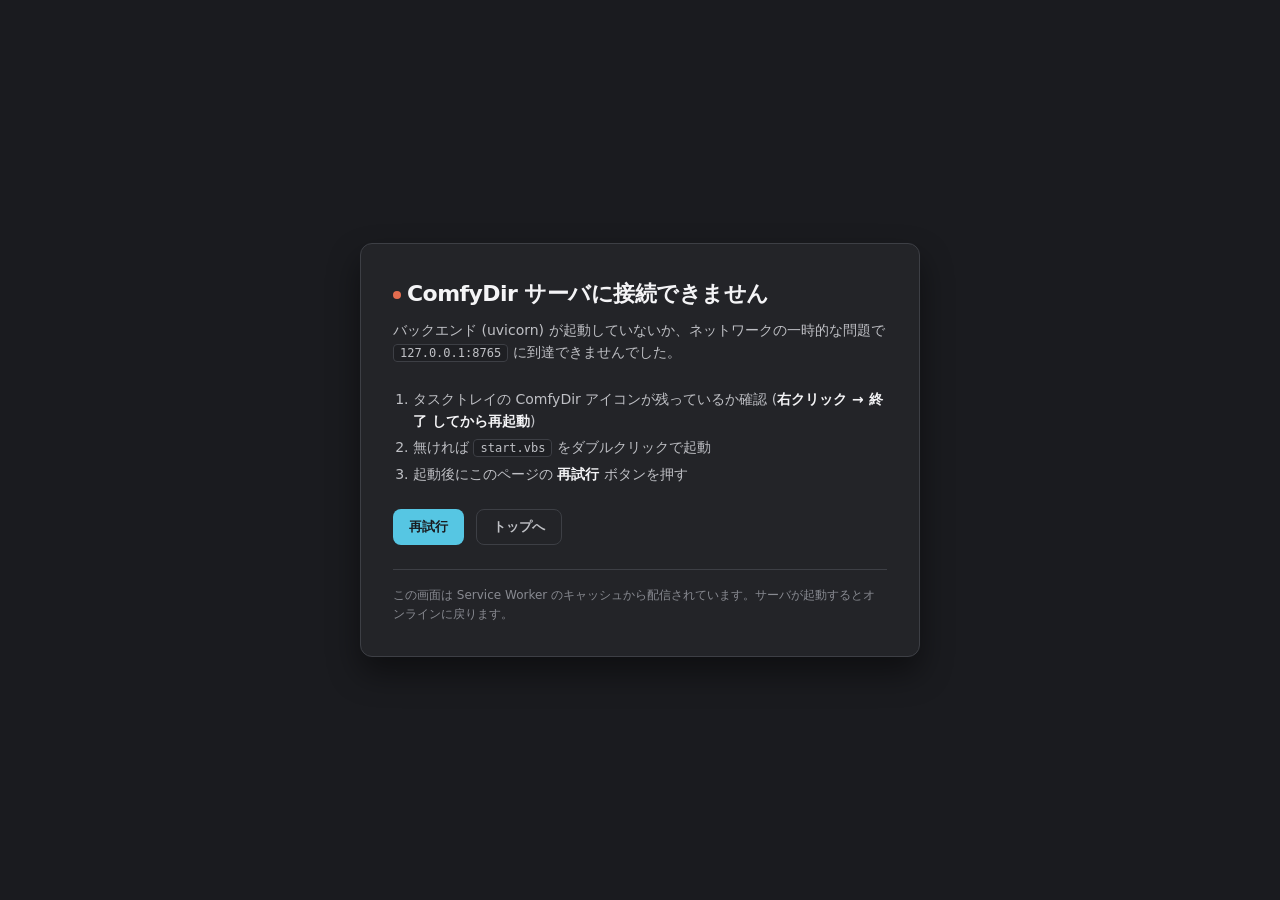
==== src/comfy_image_organizer/static/offline.html @ faddd29d "ComfyDir を PWA 化 (manifest + Service Worker + タスクトレイ launcher) - pystray + uvicorn thread でタスクトレイ常駐 " ====
<!doctype html>
<html lang="ja" data-theme="dark">
<head>
  <meta charset="utf-8" />
  <meta name="viewport" content="width=device-width, initial-scale=1" />
  <meta name="theme-color" content="#56C6E3" />
  <meta name="color-scheme" content="dark" />
  <title>ComfyDir — サーバが起動していません</title>
  <link rel="icon" type="image/svg+xml" href="/static/favicon.svg" />
  <style>
    :root {
      --color-bg-base:    #1A1B1F;
      --color-bg-surface: #232428;
      --color-fg-primary: #F4F4F6;
      --color-fg-secondary: #BFC0C5;
      --color-fg-muted:   #888A91;
      --color-border:     #3D3F45;
      --color-accent:     #56C6E3;
      --color-accent-hover: #82D6EC;
      --font-sans: Inter, "Noto Sans JP", system-ui, sans-serif;
    }
    * { box-sizing: border-box; }
    body {
      margin: 0;
      min-height: 100vh;
      display: grid;
      place-items: center;
      background: var(--color-bg-base);
      color: var(--color-fg-primary);
      font-family: var(--font-sans);
      font-size: 14px;
      line-height: 1.6;
    }
    .card {
      width: min(560px, 88vw);
      background: var(--color-bg-surface);
      border: 1px solid var(--color-border);
      border-radius: 12px;
      padding: 32px;
      box-shadow: 0 16px 32px rgba(0, 0, 0, 0.45);
    }
    h1 {
      font-size: 22px;
      font-weight: 700;
      letter-spacing: -0.025em;
      margin: 0 0 8px;
    }
    .lead {
      color: var(--color-fg-secondary);
      margin: 0 0 24px;
    }
    .steps {
      margin: 0 0 24px;
      padding-left: 20px;
      color: var(--color-fg-secondary);
    }
    .steps li { margin: 4px 0; }
    .steps strong { color: var(--color-fg-primary); }
    code {
      font-family: "JetBrains Mono", "SF Mono", monospace;
      font-size: 12px;
      background: #1E1F23;
      border: 1px solid var(--color-border);
      border-radius: 4px;
      padding: 1px 6px;
    }
    .actions {
      display: flex;
      gap: 12px;
      flex-wrap: wrap;
    }
    button {
      display: inline-flex;
      align-items: center;
      gap: 8px;
      padding: 8px 16px;
      border: 0;
      border-radius: 8px;
      font-family: inherit;
      font-size: 13px;
      font-weight: 600;
      cursor: pointer;
      transition: background 120ms;
    }
    .btn-primary {
      background: var(--color-accent);
      color: #1A1B1F;
    }
    .btn-primary:hover { background: var(--color-accent-hover); }
    .btn-secondary {
      background: transparent;
      color: var(--color-fg-secondary);
      border: 1px solid var(--color-border);
    }
    .btn-secondary:hover {
      background: #2D2E33;
      color: var(--color-fg-primary);
    }
    .footer {
      margin-top: 24px;
      padding-top: 16px;
      border-top: 1px solid var(--color-border);
      font-size: 12px;
      color: var(--color-fg-muted);
    }
    .dot {
      width: 8px; height: 8px;
      background: #E36C4F;
      border-radius: 50%;
      display: inline-block;
      vertical-align: middle;
      margin-right: 6px;
    }
  </style>
</head>
<body>
  <main class="card">
    <h1><span class="dot" aria-hidden="true"></span>ComfyDir サーバに接続できません</h1>
    <p class="lead">バックエンド (uvicorn) が起動していないか、ネットワークの一時的な問題で <code>127.0.0.1:8765</code> に到達できませんでした。</p>

    <ol class="steps">
      <li>タスクトレイの ComfyDir アイコンが残っているか確認 (<strong>右クリック → 終了 してから再起動</strong>)</li>
      <li>無ければ <code>start.vbs</code> をダブルクリックで起動</li>
      <li>起動後にこのページの <strong>再試行</strong> ボタンを押す</li>
    </ol>

    <div class="actions">
      <button class="btn-primary" onclick="location.reload()">再試行</button>
      <button class="btn-secondary" onclick="location.href='/'">トップへ</button>
    </div>

    <div class="footer">
      この画面は Service Worker のキャッシュから配信されています。サーバが起動するとオンラインに戻ります。
    </div>
  </main>
</body>
</html>
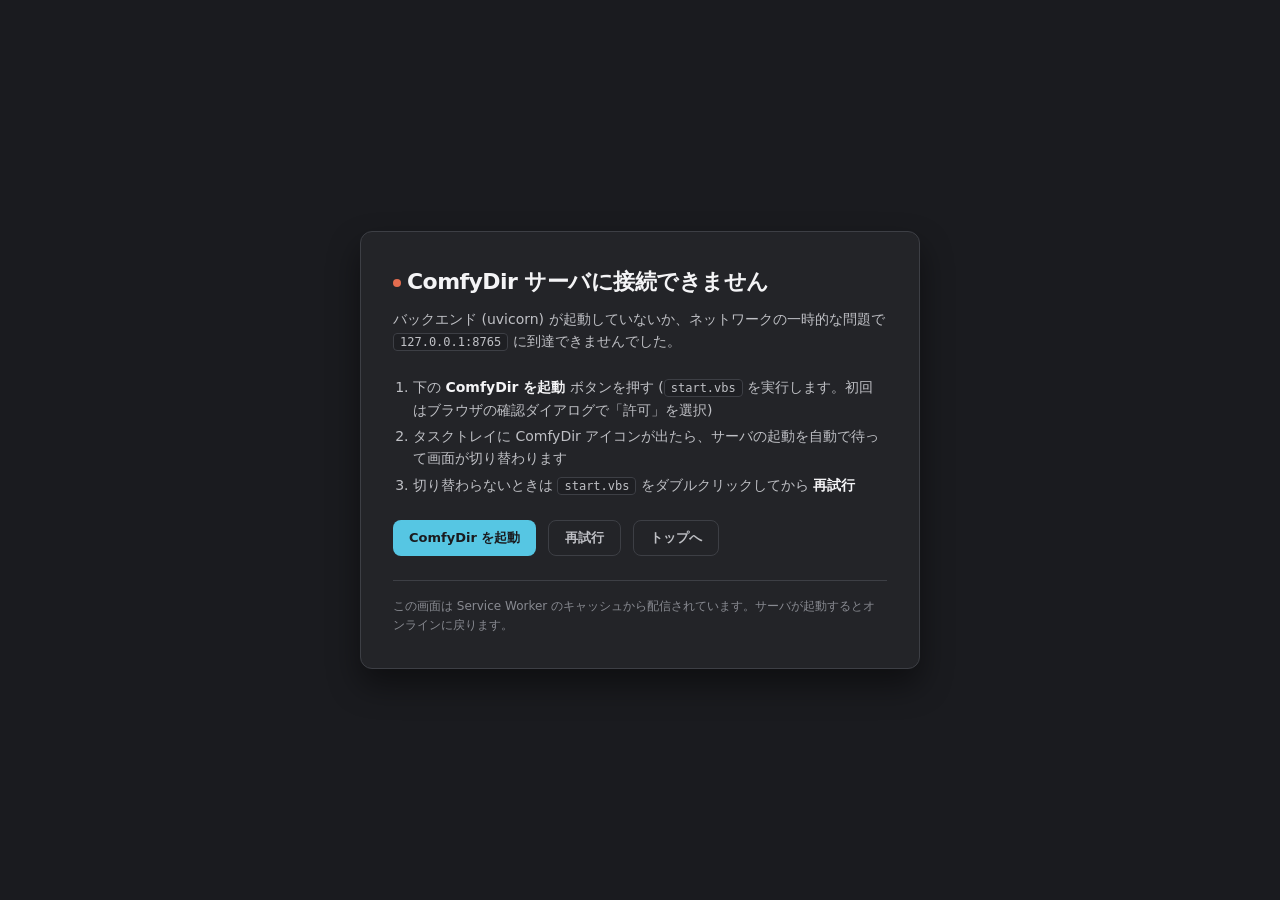
==== commit 06ebce8e: "オフライン画面から start.vbs をワンクリック起動できるように - サーバ停止中に出る offline.html は SW キャッシュ配信で、ブラウザは   ローカルの .vbs を直接実行で" ====
--- a/src/comfy_image_organizer/static/offline.html
+++ b/src/comfy_image_organizer/static/offline.html
@@ -96,6 +96,11 @@
       background: #2D2E33;
       color: var(--color-fg-primary);
     }
+    .status {
+      margin: 16px 0 0;
+      font-size: 13px;
+      color: var(--color-accent);
+    }
     .footer {
       margin-top: 24px;
       padding-top: 16px;
@@ -119,19 +124,71 @@
     <p class="lead">バックエンド (uvicorn) が起動していないか、ネットワークの一時的な問題で <code>127.0.0.1:8765</code> に到達できませんでした。</p>
 
     <ol class="steps">
-      <li>タスクトレイの ComfyDir アイコンが残っているか確認 (<strong>右クリック → 終了 してから再起動</strong>)</li>
-      <li>無ければ <code>start.vbs</code> をダブルクリックで起動</li>
-      <li>起動後にこのページの <strong>再試行</strong> ボタンを押す</li>
+      <li>下の <strong>ComfyDir を起動</strong> ボタンを押す (<code>start.vbs</code> を実行します。初回はブラウザの確認ダイアログで「許可」を選択)</li>
+      <li>タスクトレイに ComfyDir アイコンが出たら、サーバの起動を自動で待って画面が切り替わります</li>
+      <li>切り替わらないときは <code>start.vbs</code> をダブルクリックしてから <strong>再試行</strong></li>
     </ol>
 
     <div class="actions">
-      <button class="btn-primary" onclick="location.reload()">再試行</button>
+      <button class="btn-primary" id="btnLaunch">ComfyDir を起動</button>
+      <button class="btn-secondary" onclick="location.reload()">再試行</button>
       <button class="btn-secondary" onclick="location.href='/'">トップへ</button>
     </div>
+
+    <p class="status" id="status" role="status" aria-live="polite" hidden></p>
 
     <div class="footer">
       この画面は Service Worker のキャッシュから配信されています。サーバが起動するとオンラインに戻ります。
     </div>
   </main>
+
+  <script>
+    // offline.html はバックエンド (uvicorn) 停止中に SW キャッシュから出る画面。
+    // ブラウザは .vbs を直接実行できないので、launcher.py が HKCU に登録した
+    // カスタム URL プロトコル comfydir:// を叩いて OS 側に start.vbs を起動させる。
+    // 起動後はサーバ復帰をポーリングし、立ち上がったら自動で本体へ遷移する。
+    (function () {
+      const btn = document.getElementById("btnLaunch");
+      const statusEl = document.getElementById("status");
+      let polling = false;
+
+      function setStatus(text) {
+        statusEl.textContent = text;
+        statusEl.hidden = !text;
+      }
+
+      function startPolling() {
+        if (polling) return;
+        polling = true;
+        setStatus("ComfyDir を起動しています… サーバの応答を待っています。");
+        let tries = 0;
+        const timer = setInterval(async () => {
+          tries++;
+          try {
+            // ユニーククエリで SW の cache fallback を回避し、実際のネット到達のみ true 判定。
+            const res = await fetch("/api/folders?ping=" + Date.now(), { cache: "no-store" });
+            if (res.ok) {
+              clearInterval(timer);
+              location.replace("/");
+              return;
+            }
+          } catch (e) {
+            // まだ起動途中 → 次の試行へ
+          }
+          if (tries >= 30) {  // 約 45 秒で打ち切り
+            clearInterval(timer);
+            polling = false;
+            setStatus("自動起動を確認できませんでした。start.vbs を直接実行してから「再試行」を押してください。");
+          }
+        }, 1500);
+      }
+
+      btn.addEventListener("click", () => {
+        // カスタムプロトコルへの遷移は現在のページを離脱させない (OS ハンドラが起動するだけ)
+        location.href = "comfydir://launch";
+        startPolling();
+      });
+    })();
+  </script>
 </body>
 </html>
